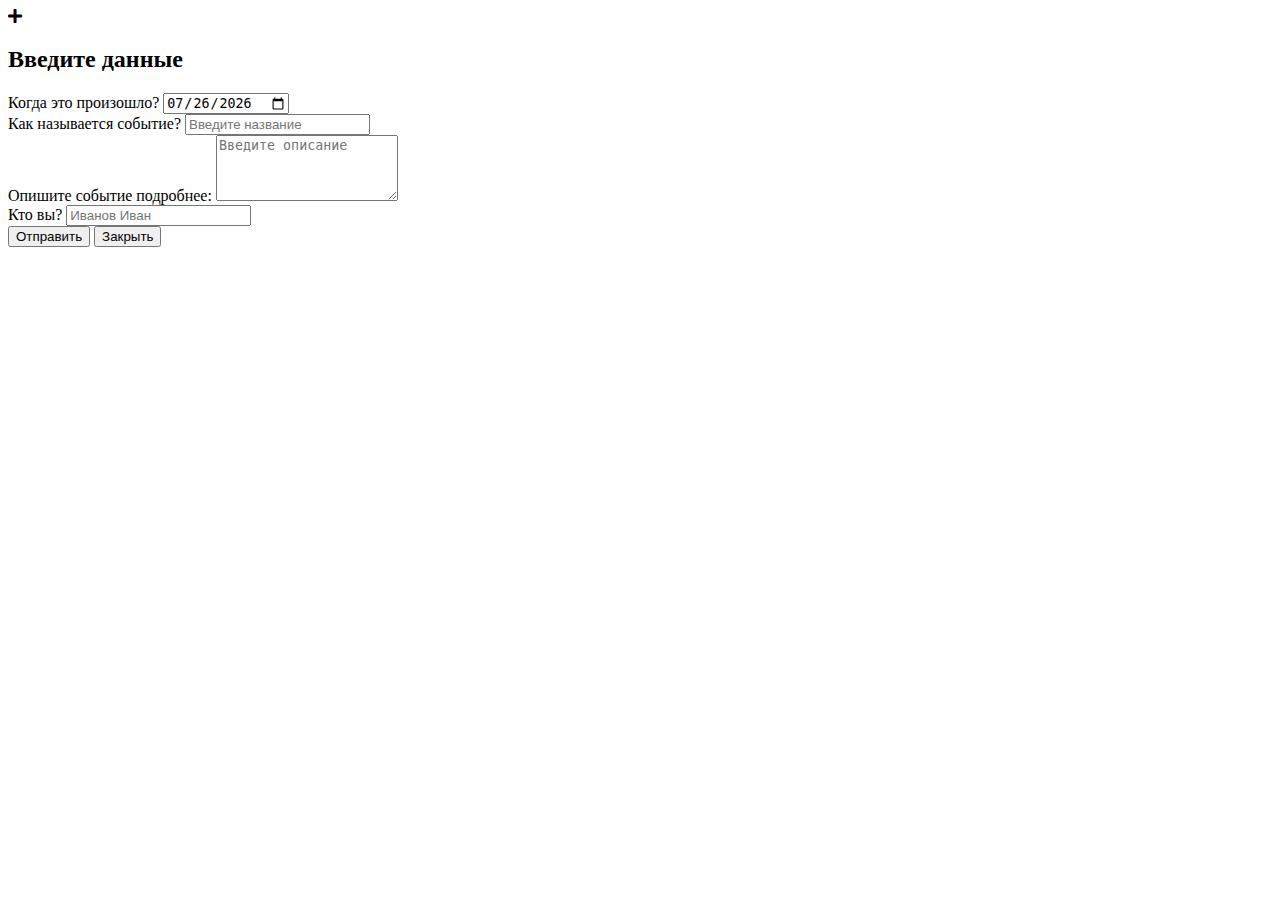
==== src/main/resources/templates/index.html @ 552ca1d9 "Big remake: step 1: html" ====
<!DOCTYPE html>
<html>

<head>
	<meta charset="UTF-8">
	<link rel="icon" href="icon.png">
	<title>Календарь</title>
	<link rel="stylesheet" href="https://cdnjs.cloudflare.com/ajax/libs/font-awesome/5.15.4/css/all.min.css">
	<link rel="stylesheet" href="/assets/calendar.css">

	<head>

	<body>
		<div id="events-container"></div>
		<div class="floating-button" onclick="openModal();">
			<i class="fas fa-plus"></i>
		</div>

		<div class="overlay" id="overlay">
			<div class="modal">
				<h2>Введите данные</h2>
				<div class="form-group">
					<label for="date">Когда это произошло?</label>
					<input type="date" id="date" required>
				</div>
				<div class="form-group">
					<label for="title">Как называется событие?</label>
					<input spellcheck="true" type="text" id="title" placeholder="Введите название" required>
				</div>
				<div class="form-group">
					<label for="description">Опишите событие подробнее:</label>
					<textarea required spellcheck="true" id="description" rows="4"
						placeholder="Введите описание"></textarea>
				</div>
				<div class="form-group">
					<label for="signature">Кто вы?</label>
					<input spellcheck="true" type="text" id="signature" placeholder="Иванов Иван" required>
				</div>
				<div class="modal-buttons">
					<button class="submit-button" onclick="submitForm()">Отправить</button>
					<button class="close-button" onclick="closeModal()">Закрыть</button>
				</div>
			</div>
	</body>
	<script src="https://momentjs.com/downloads/moment.min.js"></script>
	<script src="https://momentjs.com/downloads/moment-with-locales.min.js"></script>
	<script src="/assets/calendar.js"></script>
	<script src="/assets/sweetalert2.js"></script>
	<script>
		document.getElementById("date").valueAsDate = new Date();

		function openModal() {
			document.getElementById('overlay').style.display = 'flex';
		}
		function closeModal() {
			document.getElementById('overlay').style.display = 'none';
		}
		function submitForm() {
			const date = document.getElementById('date').value;
			const title = document.getElementById('title').value;
			const description = document.getElementById('description').value;
			const signature = document.getElementById('signature').value;

			if (!date || !title || !signature) {
				alert('Пожалуйста, заполните обязательные поля: Дата, Заголовок, Подпись.');
				return;
			}

			console.log('Дата:', date);
			console.log('Заголовок:', title);
			console.log('Описание:', description);
			console.log('Подпись:', signature);
			//TODO send data to server
			alert('Форма успешно отправлена!');
			closeModal();
		}
	</script>

</html>
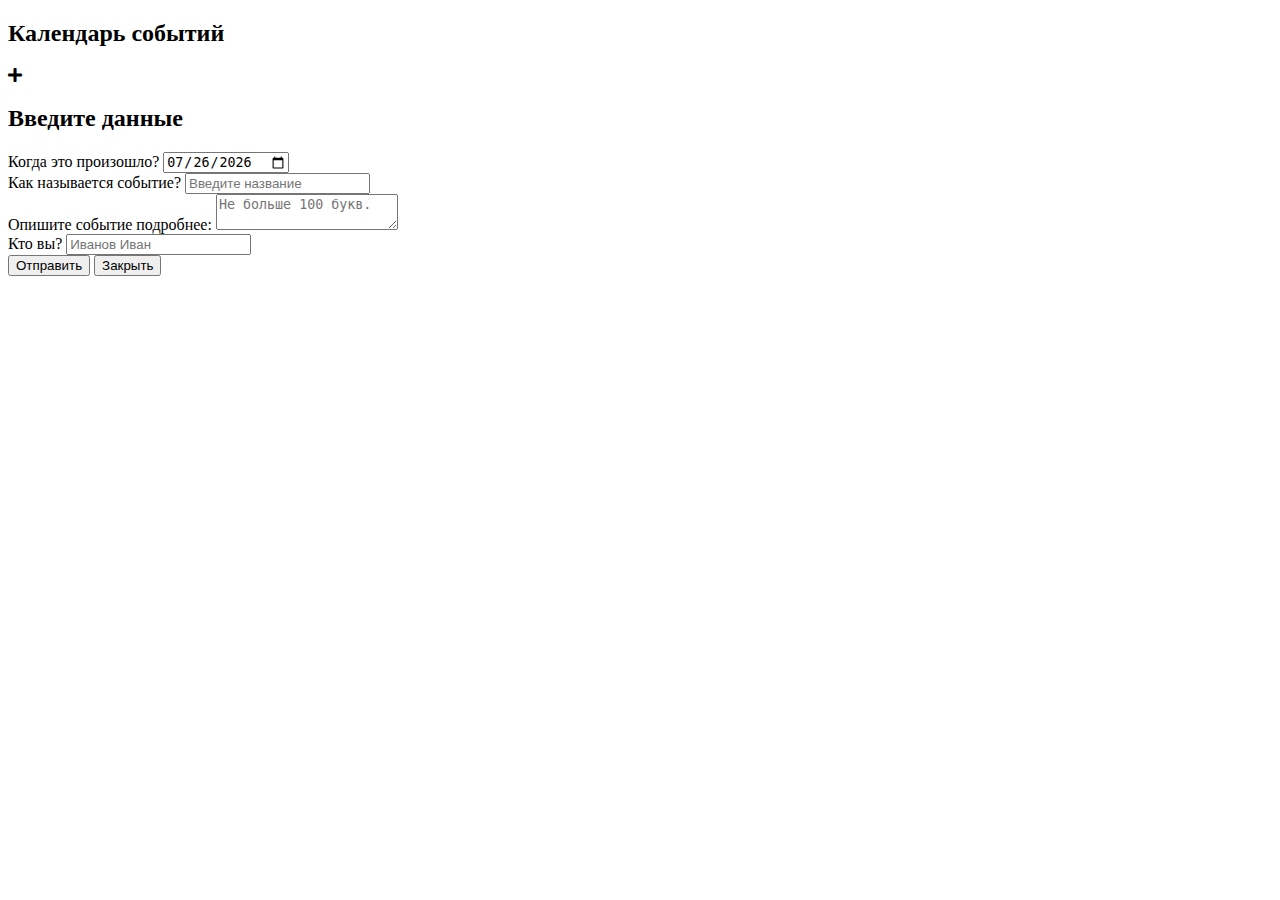
==== commit e98ff34b: "Big remake #3: connect backend and frontend" ====
--- a/src/main/resources/templates/index.html
+++ b/src/main/resources/templates/index.html
@@ -7,11 +7,20 @@
 	<title>Календарь</title>
 	<link rel="stylesheet" href="https://cdnjs.cloudflare.com/ajax/libs/font-awesome/5.15.4/css/all.min.css">
 	<link rel="stylesheet" href="/assets/calendar.css">
+	<style>
+		.button-container {
+			display: none;
+		}
+	</style>
 
 	<head>
 
 	<body>
-		<div id="events-container"></div>
+		<!--CSRF Attack Protection (Getting from thymeleaf for JS)-->
+		<input type="hidden" th:name="${_csrf.parameterName}" th:value="${_csrf.token}" />
+		<div id="events-container">
+			<h2>Календарь событий</h2>
+		</div>
 		<div class="floating-button" onclick="openModal();">
 			<i class="fas fa-plus"></i>
 		</div>
@@ -29,8 +38,8 @@
 				</div>
 				<div class="form-group">
 					<label for="description">Опишите событие подробнее:</label>
-					<textarea required spellcheck="true" id="description" rows="4"
-						placeholder="Введите описание"></textarea>
+					<textarea wrap="hard" required spellcheck="true" id="description" rows="2" maxlength="100"
+						placeholder="Не больше 100 букв."></textarea>
 				</div>
 				<div class="form-group">
 					<label for="signature">Кто вы?</label>
@@ -44,8 +53,8 @@
 	</body>
 	<script src="https://momentjs.com/downloads/moment.min.js"></script>
 	<script src="https://momentjs.com/downloads/moment-with-locales.min.js"></script>
+	<script src="/assets/sweetalert2.js"></script>
 	<script src="/assets/calendar.js"></script>
-	<script src="/assets/sweetalert2.js"></script>
 	<script>
 		document.getElementById("date").valueAsDate = new Date();
 
@@ -65,15 +74,57 @@
 				alert('Пожалуйста, заполните обязательные поля: Дата, Заголовок, Подпись.');
 				return;
 			}
-
-			console.log('Дата:', date);
-			console.log('Заголовок:', title);
-			console.log('Описание:', description);
-			console.log('Подпись:', signature);
-			//TODO send data to server
-			alert('Форма успешно отправлена!');
+			const data = {
+				date: date,
+				title: title,
+				content: description,
+				author: signature
+			};
+			console.log(data);
+			sendData("/api/addevent", data);
+			document.getElementById("date").valueAsDate = new Date();
+			document.getElementById('title').value="";
+			document.getElementById('description').value="";
+			document.getElementById('signature').value="";
 			closeModal();
 		}
+		const sendData = async (url, data) => {
+			var csrfToken = document.querySelector('input[name="_csrf"]').value;
+			// Опции для fetch запроса
+			const options = {
+				method: 'POST',
+				headers: {
+					'X-CSRF-TOKEN': csrfToken,
+					'Content-Type': 'application/json'
+				},
+				body: JSON.stringify(data)
+			};
+			try {
+				const response = await fetch(url, options);
+				if (!response.ok) {
+					Swal.fire({
+						title: "Ошибка!",
+						text: "Ошибка обращения к серверу. \n HTTP: " + response.status,
+						icon: "error"
+					});
+					throw new Error(`HTTP error! status: ${response.status}`);
+				}
+				const responseData = await response.json();
+				console.log('Response:', responseData);
+				Swal.fire({
+					title: "Готово!",
+					text: "В ближайшее время ваше событие появится здесь.",
+					icon: "success"
+				});
+			} catch (error) {
+				console.error('Error:', error);
+				Swal.fire({
+					title: "Ошибка!",
+					text: "Что-то пошло не так! \n Сообщение: " + error,
+					icon: "error"
+				});
+			}
+		};
 	</script>
 
 </html>